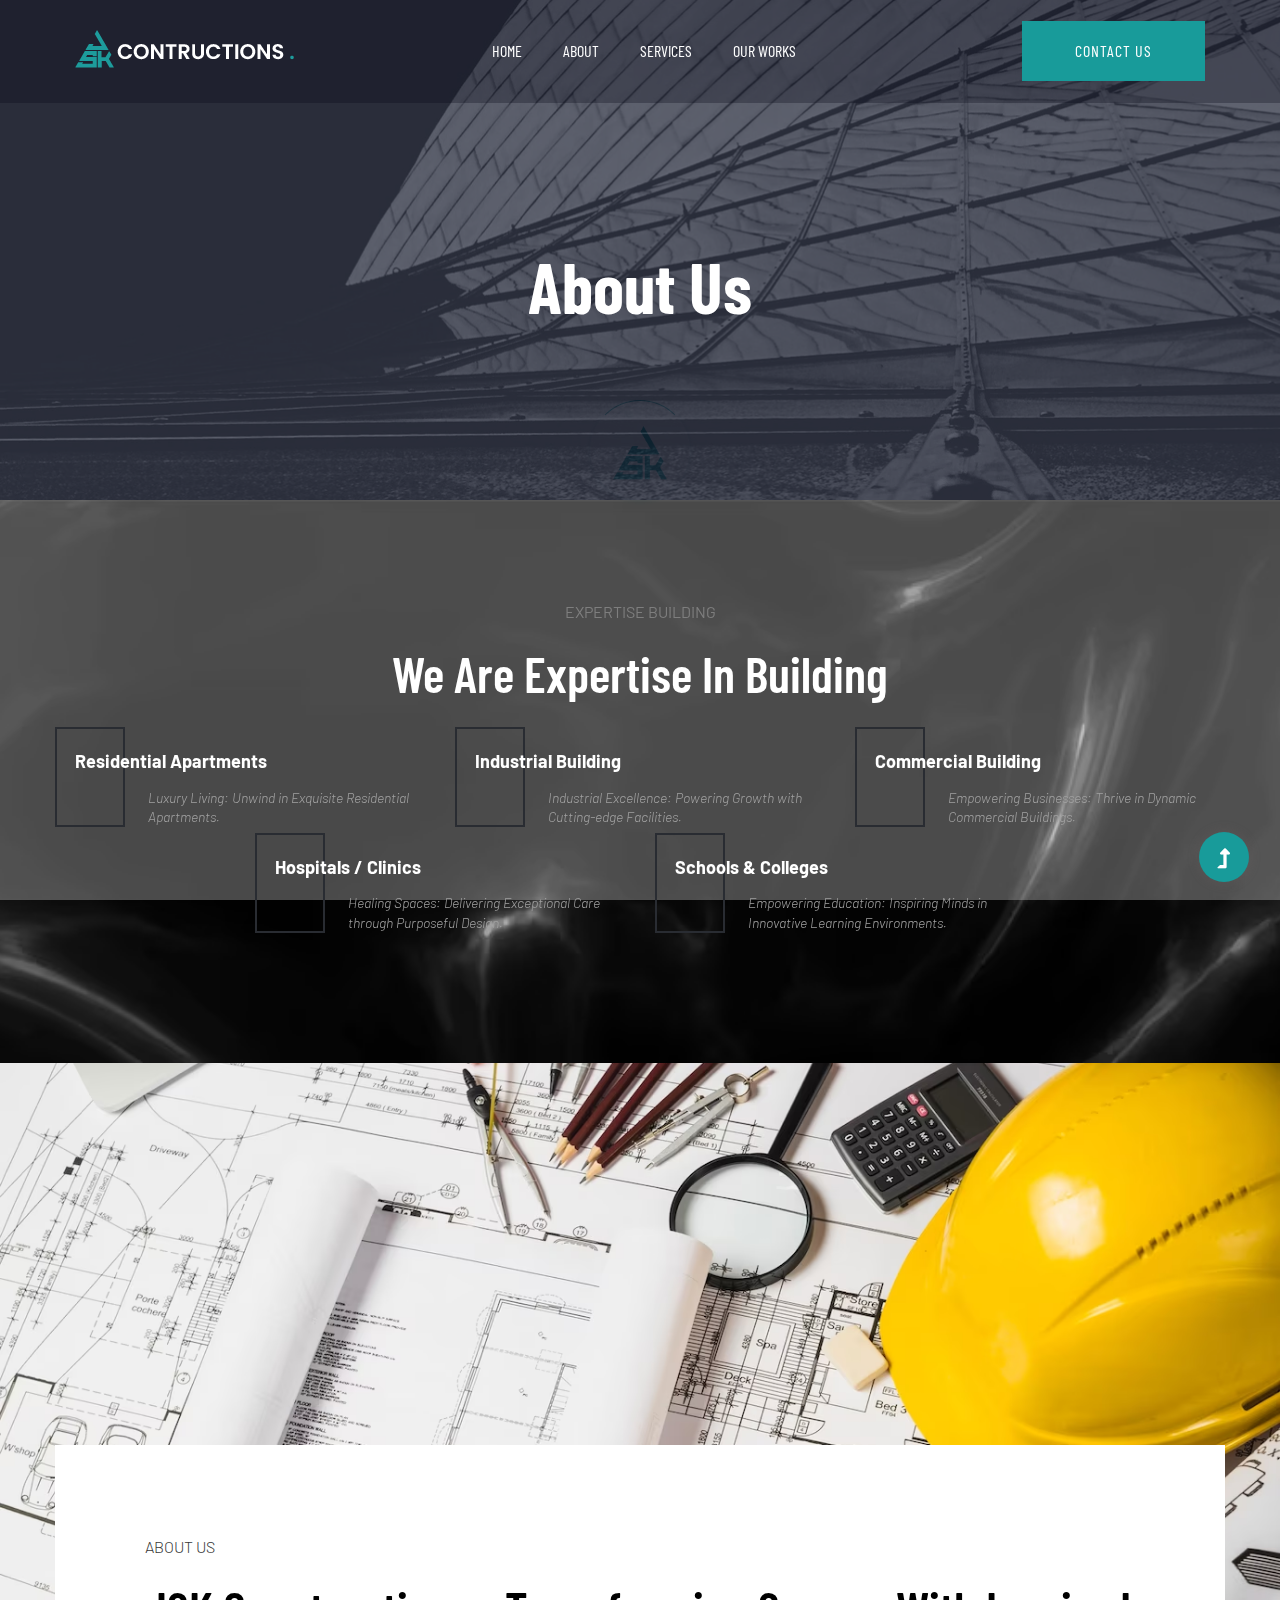
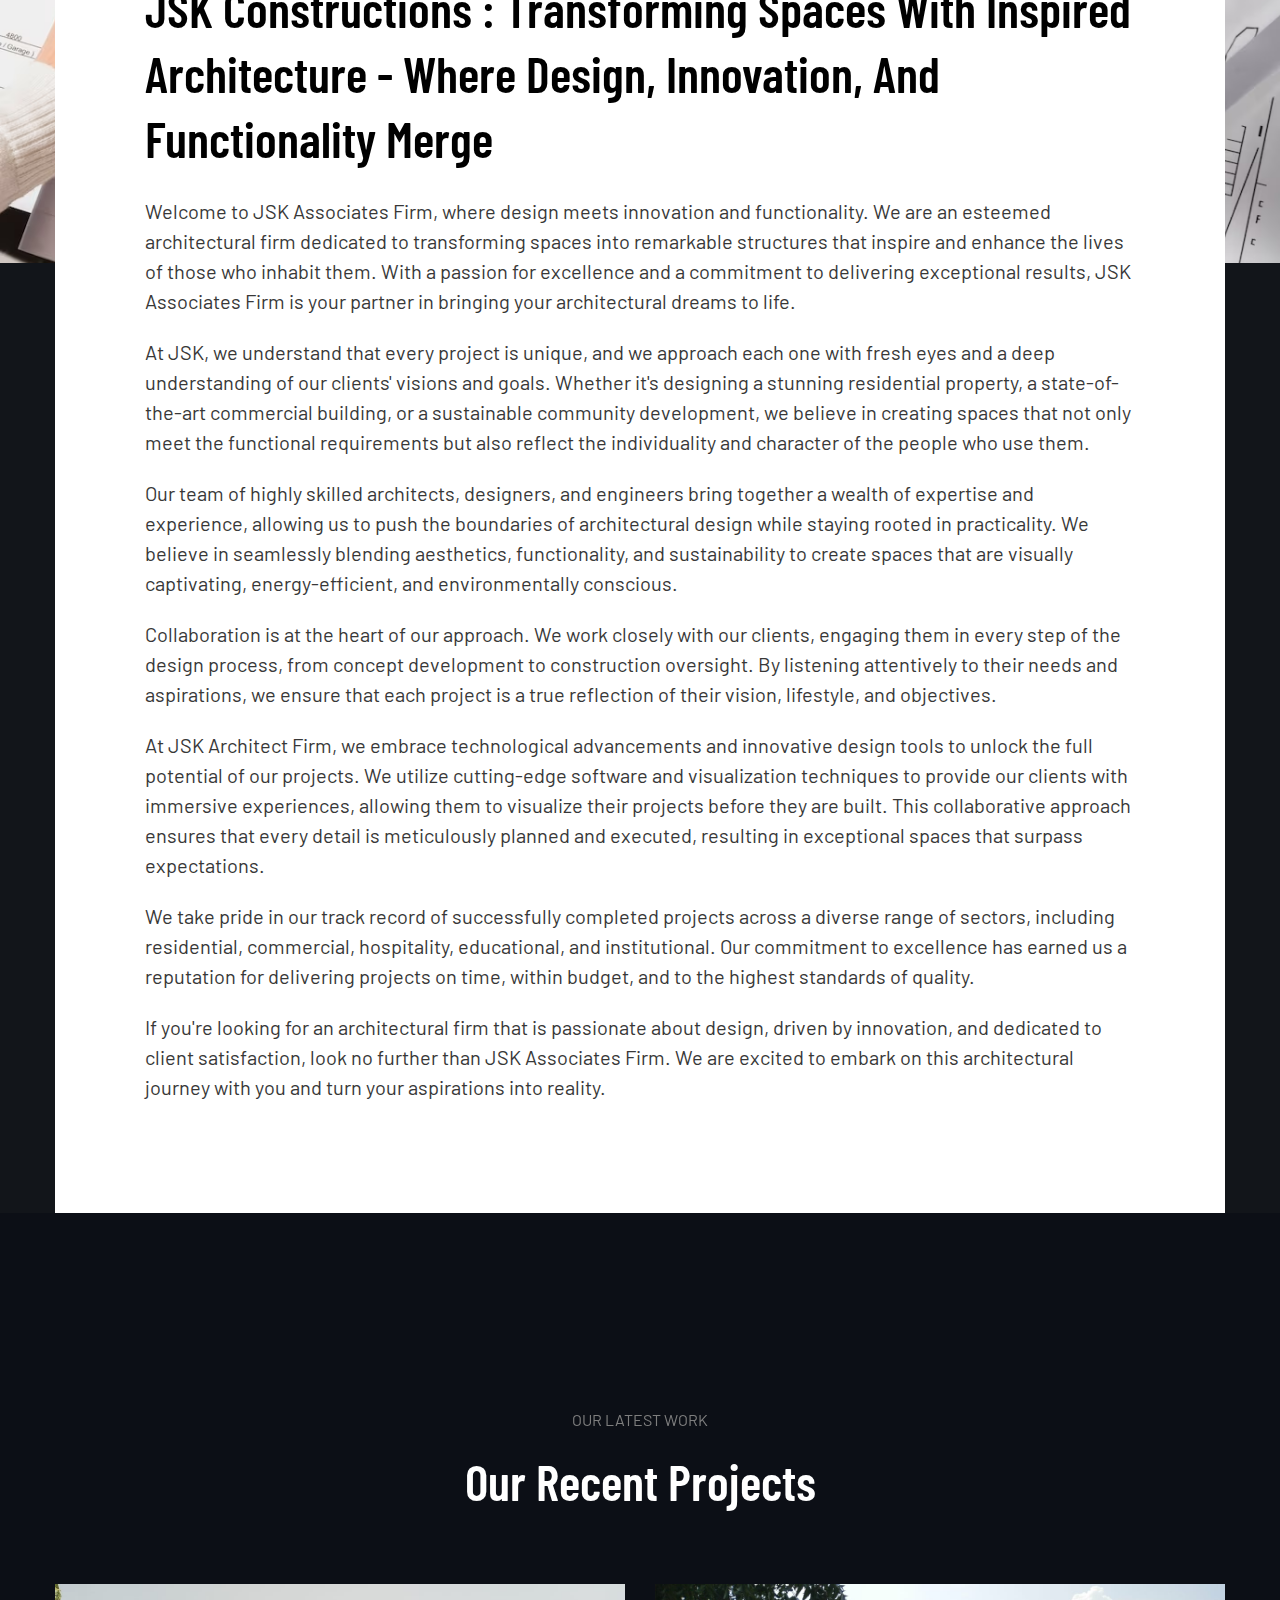
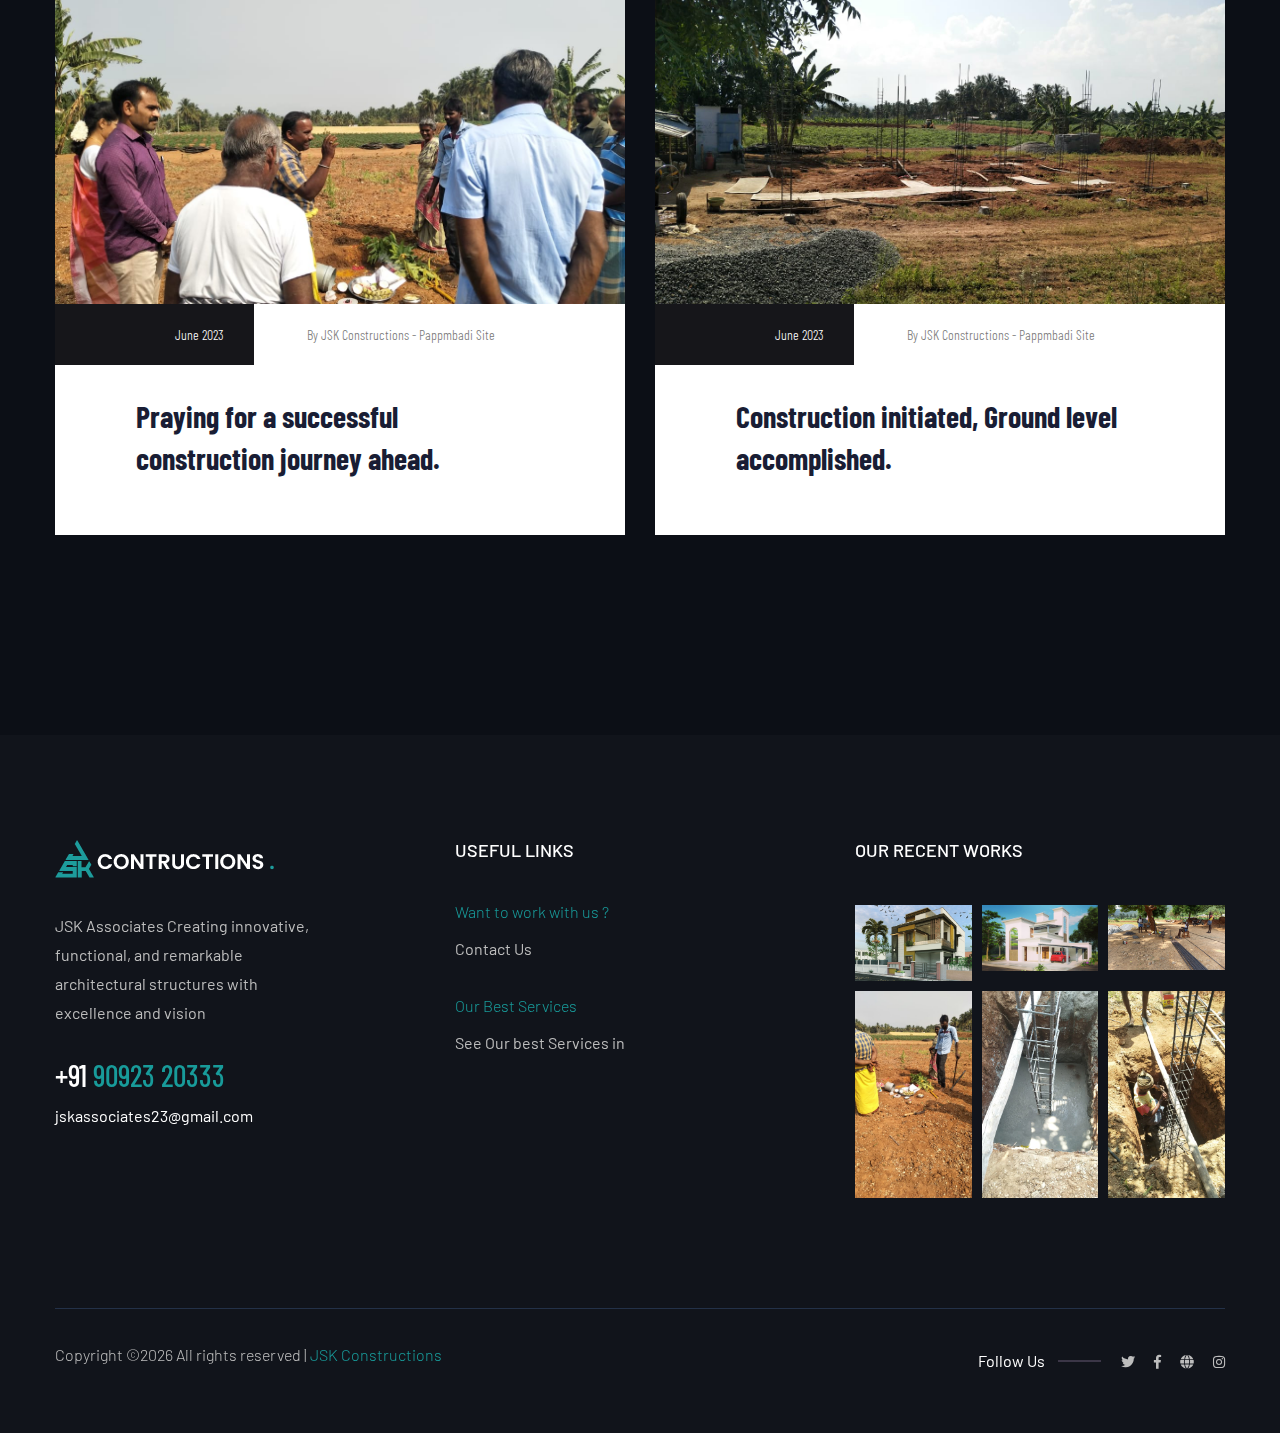
==== about.html @ 23c59b14 "first commit" ====
<!doctype html>
<html class="no-js" lang="zxx">
    <head>
        <meta charset="utf-8">
        <meta http-equiv="x-ua-compatible" content="ie=edge">
        <meta name="viewport" content="width=device-width, initial-scale=1.0">
        <title> JSK Constructions</title>
        <meta name="description" content="Transforming spaces with innovative architectural designs and expert construction services. Elevate your projects today.">
            <meta name="keywords" content="architect services, architectural designs, construction, building, remodeling, renovation">
            <meta name="author" content="JSK Constructions">
            <meta name="robots" content="index, follow">
            <meta http-equiv="X-UA-Compatible" content="ie=edge">
            <link rel="canonical" href="">
        <link rel="shortcut icon" type="image/x-icon" href="assets/img/favicon_io/favicon.ico">
    
        <!-- CSS here -->
        <link rel="stylesheet" href="assets/css/bootstrap.min.css">
        <link rel="stylesheet" href="assets/css/owl.carousel.min.css">
        <link rel="stylesheet" href="assets/css/slicknav.css">
        <link rel="stylesheet" href="assets/css/flaticon.css">
        <link rel="stylesheet" href="assets/css/animate.min.css">
        <link rel="stylesheet" href="assets/css/magnific-popup.css">
        <link rel="stylesheet" href="assets/css/fontawesome-all.min.css">
        <link rel="stylesheet" href="assets/css/themify-icons.css">
        <link rel="stylesheet" href="assets/css/slick.css">
        <link rel="stylesheet" href="assets/css/nice-select.css">
        <link rel="stylesheet" href="assets/css/style.css">
    </head>

   <body class="body-bg">
    <!--? Preloader Start -->
    <div id="preloader-active">
        <div class="preloader d-flex align-items-center justify-content-center">
            <div class="preloader-inner position-relative">
                <div class="preloader-circle"></div>
                <div class="preloader-img pere-text">
                    <img src="assets/img/logo/loder.jpg" alt="">
                </div>
            </div>
        </div>
    </div>
    <header>
        <!-- Header Start -->
        <div class="header-area header-transparent">
            <div class="main-header header-sticky">
                <div class="container-fluid">
                    <div class="menu-wrapper d-flex align-items-center justify-content-between">
                        <!-- Logo -->
                        <div class="logo">
                            <a href="index.html"><img src="assets/img/logo/logo.png" alt=""></a>
                        </div>
                        <!-- Main-menu -->
                        <div class="main-menu f-right d-none d-lg-block">
                            <nav>
                                <ul id="navigation">
                                    <li><a href="index.html">Home</a></li>
                                    <li><a href="about.html">About</a></li>
                                    <li><a href="services.html">Services</a></li>
                                    <li><a href="work.html">Our Works</a></li>
                                </ul>
                            </nav>
                        </div>          
                        <!-- Header-btn -->
                        <div class="header-btns d-none d-lg-block f-right">
                            <a href="contact.html" class="btn header-btn">Contact Us</a>
                        </div>
                        <!-- Mobile Menu -->
                        <div class="col-12">
                            <div class="mobile_menu d-block d-lg-none"></div>
                        </div>
                    </div>
                </div>
            </div>
        </div>
        <!-- Header End -->
    </header>
    <main>
        <!--? Hero Start -->
        <div class="slider-area2">
            <div class="slider-height2 hero-overly d-flex align-items-center">
                <div class="container">
                    <div class="row">
                        <div class="col-xl-12">
                            <div class="hero-cap hero-cap2 text-center pt-80">
                                <h2>About Us</h2>
                            </div>
                        </div>
                    </div>
                </div>
            </div>
        </div>
        <!-- Hero End -->
        <!--? our info Start -->
        <div class="our-info-area pt-100 pb-100 section-bg" data-background="assets/img/gallery/expertise00.avif">
        
            <div class="container">  
                <div  class="row justify-content-center">
                    <div class="cl-xl-7 col-lg-8 col-md-10">
                        <!-- Section Tittle -->
                        <div class="section-tittle text-center mb-45">
                            <span>Expertise Building</span>
                            <h2>We are Expertise in Building</h2>
                        </div> 
                    </div>
                </div>
    
                <div class="row justify-content-center">
                    <div class="col-xl-4 col-lg-4 col-md-6 col-sm-6">
                        <div class="single-info mb-30">
                            <div class="info-caption">
                                <h4>Residential Apartments</h4>
                                <p>Luxury Living: Unwind in Exquisite Residential Apartments.</p>
                            </div>
                        </div>
                    </div>
                    <div class="col-xl-4 col-lg-4 col-md-6 col-sm-6">
                        <div class="single-info mb-30">
                            <div class="info-caption">
                                <h4>Industrial Building</h4>
                                <p>Industrial Excellence: Powering Growth with Cutting-edge Facilities.</p>
                            </div>
                        </div>
                    </div>
                    <div class="col-xl-4 col-lg-4 col-md-6 col-sm-6">
                        <div class="single-info mb-30">
                            <div class="info-caption">
                                <h4> Commercial Building</h4>
                                <p>Empowering Businesses: Thrive in Dynamic Commercial Buildings.</p>
                            </div>
                        </div>
                    </div>
                    <div class="col-xl-4 col-lg-4 col-md-6 col-sm-6">
                        <div class="single-info mb-30">
                            <div class="info-caption">
                                <h4> Hospitals / Clinics</h4>
                                <p>Healing Spaces: Delivering Exceptional Care through Purposeful Design.</p>
                            </div>
                        </div>
                    </div>
                    <div class="col-xl-4 col-lg-4 col-md-6 col-sm-6">
                        <div class="single-info mb-30">
                            <div class="info-caption">
                                <h4> Schools & Colleges </h4>
                                <p>Empowering Education: Inspiring Minds in Innovative Learning Environments.</p>
                            </div>
                        </div>
                    </div>
                </div>
            </div>
        </div>
        <!-- Our Info start -->
        <!--? Professional Services Start -->
        <div class="professional-services section-bg d-none d-md-block" data-background="assets/img/gallery/section_bg04.jpg"></div>
        <div class="profession-caption">
            <div class="container">
                <div class="row align-items-end">
                    <div class="col-lg-12">
                            <!-- Section Tittle -->
                            <div class="section-tittle profession-details">
                                <span>About Us</span>
                                <h2>JSK Constructions : Transforming Spaces with Inspired Architecture - Where Design, Innovation, and Functionality Merge</h2>
                                <p>Welcome to JSK Associates Firm, where design meets innovation and functionality. We are an esteemed architectural firm dedicated to transforming spaces into remarkable structures that inspire and enhance the lives of those who inhabit them. With a passion for excellence and a commitment to delivering exceptional results, JSK Associates Firm is your partner in bringing your architectural dreams to life.</p>
                               
                                <p>At JSK, we understand that every project is unique, and we approach each one with fresh eyes and a deep understanding of our clients' visions and goals. Whether it's designing a stunning residential property, a state-of-the-art commercial building, or a sustainable community development, we believe in creating spaces that not only meet the functional requirements but also reflect the individuality and character of the people who use them.
                                </p>
                                
                                <p>Our team of highly skilled architects, designers, and engineers bring together a wealth of expertise and experience, allowing us to push the boundaries of architectural design while staying rooted in practicality. We believe in seamlessly blending aesthetics, functionality, and sustainability to create spaces that are visually captivating, energy-efficient, and environmentally conscious.</p>

                               <p> Collaboration is at the heart of our approach. We work closely with our clients, engaging them in every step of the design process, from concept development to construction oversight. By listening attentively to their needs and aspirations, we ensure that each project is a true reflection of their vision, lifestyle, and objectives.
                                </p>
                                <p>At JSK Architect Firm, we embrace technological advancements and innovative design tools to unlock the full potential of our projects. We utilize cutting-edge software and visualization techniques to provide our clients with immersive experiences, allowing them to visualize their projects before they are built. This collaborative approach ensures that every detail is meticulously planned and executed, resulting in exceptional spaces that surpass expectations.
                                    </p>
                                <p>We take pride in our track record of successfully completed projects across a diverse range of sectors, including residential, commercial, hospitality, educational, and institutional. Our commitment to excellence has earned us a reputation for delivering projects on time, within budget, and to the highest standards of quality.
                                </p>
                                <p>If you're looking for an architectural firm that is passionate about design, driven by innovation, and dedicated to client satisfaction, look no further than JSK Associates Firm. We are excited to embark on this architectural journey with you and turn your aspirations into reality.
                                </p>
                                
                            </div>
                    </div>
                </div>
            </div>
        </div>

        <!-- Blog Area Start -->
        <div class="home-blog-area section-padding30">
            <div class="container">
                <!-- Section Tittle -->
                <div class="row">
                    <div class="col-lg-12">
                        <div class="section-tittle text-center mb-70">
                            <span>Our latest work</span>
                            <h2>Our recent Projects</h2>
                        </div>
                    </div>
                </div>
                <div class="row">
                    <div class="col-xl-6 col-lg-6 col-md-6">
                        <div class="home-blog-single mb-30">
                            <div class="blog-img-cap">
                                <div class="blog-img">
                                    <img src="assets/img/work/b0547918-bc43-47bd-9856-072c64207e7a.jpg" alt="">
                                </div>
                                <ul>
                                    <li class="black-bg">June 2023</li>
                                    <li>By JSK Constructions - Pappmbadi Site</li>
                                </ul>
                                <div class="blog-cap">
                                    <h3><a href="blog_details.html">Praying for a successful construction journey ahead.</a></h3>
                                </div>
                            </div>
                        </div>
                    </div>
                    <div class="col-xl-6 col-lg-6 col-md-6">
                        <div class="home-blog-single mb-30">
                            <div class="blog-img-cap">
                                <div class="blog-img">
                                    <img src="assets/img/work/pps09.jpg" alt="">
                                </div>
                                <ul>
                                    <li class="black-bg">June 2023</li>
                                    <li>By JSK Constructions - Pappmbadi Site</li>
                                </ul>
                                <div class="blog-cap">
                                    <h3><a href="blog_details.html">Construction initiated, Ground level accomplished.</a></h3>
                                </div>
                            </div>
                        </div>
                    </div>
                </div>
            </div>
        </div>
        <!-- Blog Area End -->

    </main>
    <footer>
        <!--? Footer Start-->
        <div class="footer-area footer-bg">
            <div class="container">
                <div class="footer-top footer-padding">
                    <div class="row d-flex justify-content-between">
                        <div class="col-xl-3 col-lg-4 col-md-5 col-sm-8">
                            <div class="single-footer-caption mb-50">
                                <!-- logo -->
                                <div class="footer-logo">
                                    <a href="index.html"><img src="assets/img/logo/logo2_footer.png" alt=""></a>
                                </div>
                                <div class="footer-tittle">
                                    <div class="footer-pera">
                                        <p class="info1">JSK Associates Creating innovative, functional, and remarkable architectural structures with excellence and vision</p>
                                    </div>
                                </div>
                                <div class="footer-number">
                                    <h4><span>+91</span> <a href="tel:+919092320333">90923 20333</a></h4>
                                    <p><a href="mailto:jskassociates23@gmail.com?subject=Query">jskassociates23@gmail.com</a></p>
                                </div>
                            </div>
                        </div>
                        <div class="col-xl-3 col-lg-2 col-md-5 col-sm-6">
                            <div class="single-footer-caption mb-50">
                                <div class="footer-tittle">
                                    <h4>Useful Links</h4>
                                </div>
                                <div class="footer-cap">
                                    <span>Want to work with us ?</span>
                                    <a href="contact.html"><p>Contact Us</p></a>
                                </div>
                                <div class="footer-cap">
                                    <span>Our Best Services</span>
                                    <a href="services.html"><p>See Our best Services in</p></a>
                                </div>
                            </div>
                        </div>
                        <!-- Instagram -->
                        <div class="col-xl-4 col-lg-4 col-md-5 col-sm-7">
                            <div class="single-footer-caption mb-50">
                                <div class="footer-tittle">
                                    <h4>Our recent works</h4>
                                </div>
                                <div class="instagram-gellay">
                                    <ul class="insta-feed">
                                        <li><a href="#"><img src="assets/img/work/work03.jpg" alt=""></a></li>
                                        <li><a href="#"><img src="assets/img/work/work05.jpg" alt=""></a></li>
                                        <li><a href="#"><img src="assets/img/work/pps05.jpg" alt=""></a></li>
                                        <li><a href="#"><img src="assets/img/work/pps13.jpg" alt=""></a></li>
                                        <li><a href="#"><img src="assets/img/work/pps11.jpg" alt=""></a></li>
                                        <li><a href="#"><img src="assets/img/work/pps01.jpg" alt=""></a></li>
                                    </ul>
                                </div>
                            </div>
                        </div>
                    </div>
                </div>
                <div class="footer-bottom">
                    <div class="row d-flex justify-content-between align-items-center">
                        <div class="col-xl-9 col-lg-8">
                            <div class="footer-copy-right">
                                <p>
      Copyright &copy;<script>document.write(new Date().getFullYear());</script> All rights reserved | <a href="" target="_blank">JSK Constructions</a></p>
                            </div>
                        </div>
                        <div class="col-xl-3 col-lg-4">
                            <!-- Footer Social -->
                            <div class="footer-social f-right">
                                <span>Follow Us</span>
                                <a href="#"><i class="fab fa-twitter"></i></a>
                                <a href="https://www.facebook.com/sai4ull"><i class="fab fa-facebook-f"></i></a>
                                <a href="#"><i class="fas fa-globe"></i></a>
                                <a target="_blank" href="https://www.instagram.com/jskassociates23/"><i class="fab fa-instagram"></i></a>
                            </div>
                        </div>
                    </div>
                </div>
            </div>
        </div>
        <!-- Footer End-->
    </footer>
    <!-- Scroll Up -->
    <div id="back-top" >
        <a title="Go to Top" href="#"> <i class="fas fa-level-up-alt"></i></a>
    </div>

    <!-- JS here -->
		<!-- All JS Custom Plugins Link Here here -->
        <script src="./assets/js/vendor/modernizr-3.5.0.min.js"></script>
		<!-- Jquery, Popper, Bootstrap -->
		<script src="./assets/js/vendor/jquery-1.12.4.min.js"></script>
        <script src="./assets/js/popper.min.js"></script>
        <script src="./assets/js/bootstrap.min.js"></script>
	    <!-- Jquery Mobile Menu -->
        <script src="./assets/js/jquery.slicknav.min.js"></script>

		<!-- Jquery Slick , Owl-Carousel Plugins -->
        <script src="./assets/js/owl.carousel.min.js"></script>
        <script src="./assets/js/slick.min.js"></script>
		<!-- One Page, Animated-HeadLin -->
        <script src="./assets/js/wow.min.js"></script>
		<script src="./assets/js/animated.headline.js"></script>
        <script src="./assets/js/jquery.magnific-popup.js"></script>

		<!-- Nice-select, sticky -->
        <script src="./assets/js/jquery.nice-select.min.js"></script>
		<script src="./assets/js/jquery.sticky.js"></script>
        
        <!-- contact js -->
        <script src="./assets/js/contact.js"></script>
        <script src="./assets/js/jquery.form.js"></script>
        <script src="./assets/js/jquery.validate.min.js"></script>
        <script src="./assets/js/mail-script.js"></script>
        <script src="./assets/js/jquery.ajaxchimp.min.js"></script>
        
		<!-- Jquery Plugins, main Jquery -->	
        <script src="./assets/js/plugins.js"></script>
        <script src="./assets/js/main.js"></script>
        
    </body>
</html>
---- assets/css/flaticon.css ----
/*
  	Flaticon icon font: Flaticon
  	Creation date: 07/04/2020 05:31
  	*/

@font-face {
  font-family: "Flaticon";
  src: url("../fonts/Flaticon.eot");
  src: url("../fonts/Flaticon.eot?#iefix") format("embedded-opentype"),
       url("../fonts/Flaticon.woff2") format("woff2"),
       url("../fonts/Flaticon.woff") format("woff"),
       url("../fonts/Flaticon.ttf") format("truetype"),
       url("../fonts/Flaticon.svg#Flaticon") format("svg");
  font-weight: normal;
  font-style: normal;
}

@media screen and (-webkit-min-device-pixel-ratio:0) {
  @font-face {
    font-family: "Flaticon";
    src: url("../fonts/Flaticon.svg#Flaticon") format("svg");
  }
}

[class^="flaticon-"]:before, [class*=" flaticon-"]:before,
[class^="flaticon-"]:after, [class*=" flaticon-"]:after {   
  font-family: Flaticon;
font-style: normal;
}

.flaticon-shipped:before { content: "\f100"; }
.flaticon-ship:before { content: "\f101"; }
.flaticon-plane:before { content: "\f102"; }
.flaticon-support:before { content: "\f103"; }
.flaticon-clock:before { content: "\f104"; }
.flaticon-place:before { content: "\f105"; }
---- assets/css/themify-icons.css ----
@font-face {
	font-family: 'themify';
	src:url('../fonts/themify.eot?-fvbane');


	src:url('../fonts/themify.eot?#iefix-fvbane') format('embedded-opentype'),
		url('../fonts/themify.woff?-fvbane') format('woff'),
		url('../fonts/themify.ttf?-fvbane') format('truetype'),
		url('../fonts/themify.svg?-fvbane#themify') format('svg');
	font-weight: normal;
	font-style: normal;
}

[class^="ti-"], [class*=" ti-"] {
	font-family: 'themify';
	speak: none;
	font-style: normal;
	font-weight: normal;
	font-variant: normal;
	text-transform: none;
	line-height: 1;

	/* Better Font Rendering =========== */
	-webkit-font-smoothing: antialiased;
	-moz-osx-font-smoothing: grayscale;
}

.ti-wand:before {
	content: "\e600";
}
.ti-volume:before {
	content: "\e601";
}
.ti-user:before {
	content: "\e602";
}
.ti-unlock:before {
	content: "\e603";
}
.ti-unlink:before {
	content: "\e604";
}
.ti-trash:before {
	content: "\e605";
}
.ti-thought:before {
	content: "\e606";
}
.ti-target:before {
	content: "\e607";
}
.ti-tag:before {
	content: "\e608";
}
.ti-tablet:before {
	content: "\e609";
}
.ti-star:before {
	content: "\e60a";
}
.ti-spray:before {
	content: "\e60b";
}
.ti-signal:before {
	content: "\e60c";
}
.ti-shopping-cart:before {
	content: "\e60d";
}
.ti-shopping-cart-full:before {
	content: "\e60e";
}
.ti-settings:before {
	content: "\e60f";
}
.ti-search:before {
	content: "\e610";
}
.ti-zoom-in:before {
	content: "\e611";
}
.ti-zoom-out:before {
	content: "\e612";
}
.ti-cut:before {
	content: "\e613";
}
.ti-ruler:before {
	content: "\e614";
}
.ti-ruler-pencil:before {
	content: "\e615";
}
.ti-ruler-alt:before {
	content: "\e616";
}
.ti-bookmark:before {
	content: "\e617";
}
.ti-bookmark-alt:before {
	content: "\e618";
}
.ti-reload:before {
	content: "\e619";
}
.ti-plus:before {
	content: "\e61a";
}
.ti-pin:before {
	content: "\e61b";
}
.ti-pencil:before {
	content: "\e61c";
}
.ti-pencil-alt:before {
	content: "\e61d";
}
.ti-paint-roller:before {
	content: "\e61e";
}
.ti-paint-bucket:before {
	content: "\e61f";
}
.ti-na:before {
	content: "\e620";
}
.ti-mobile:before {
	content: "\e621";
}
.ti-minus:before {
	content: "\e622";
}
.ti-medall:before {
	content: "\e623";
}
.ti-medall-alt:before {
	content: "\e624";
}
.ti-marker:before {
	content: "\e625";
}
.ti-marker-alt:before {
	content: "\e626";
}
.ti-arrow-up:before {
	content: "\e627";
}
.ti-arrow-right:before {
	content: "\e628";
}
.ti-arrow-left:before {
	content: "\e629";
}
.ti-arrow-down:before {
	content: "\e62a";
}
.ti-lock:before {
	content: "\e62b";
}
.ti-location-arrow:before {
	content: "\e62c";
}
.ti-link:before {
	content: "\e62d";
}
.ti-layout:before {
	content: "\e62e";
}
.ti-layers:before {
	content: "\e62f";
}
.ti-layers-alt:before {
	content: "\e630";
}
.ti-key:before {
	content: "\e631";
}
.ti-import:before {
	content: "\e632";
}
.ti-image:before {
	content: "\e633";
}
.ti-heart:before {
	content: "\e634";
}
.ti-heart-broken:before {
	content: "\e635";
}
.ti-hand-stop:before {
	content: "\e636";
}
.ti-hand-open:before {
	content: "\e637";
}
.ti-hand-drag:before {
	content: "\e638";
}
.ti-folder:before {
	content: "\e639";
}
.ti-flag:before {
	content: "\e63a";
}
.ti-flag-alt:before {
	content: "\e63b";
}
.ti-flag-alt-2:before {
	content: "\e63c";
}
.ti-eye:before {
	content: "\e63d";
}
.ti-export:before {
	content: "\e63e";
}
.ti-exchange-vertical:before {
	content: "\e63f";
}
.ti-desktop:before {
	content: "\e640";
}
.ti-cup:before {
	content: "\e641";
}
.ti-crown:before {
	content: "\e642";
}
.ti-comments:before {
	content: "\e643";
}
.ti-comment:before {
	content: "\e644";
}
.ti-comment-alt:before {
	content: "\e645";
}
.ti-close:before {
	content: "\e646";
}
.ti-clip:before {
	content: "\e647";
}
.ti-angle-up:before {
	content: "\e648";
}
.ti-angle-right:before {
	content: "\e649";
}
.ti-angle-left:before {
	content: "\e64a";
}
.ti-angle-down:before {
	content: "\e64b";
}
.ti-check:before {
	content: "\e64c";
}
.ti-check-box:before {
	content: "\e64d";
}
.ti-camera:before {
	content: "\e64e";
}
.ti-announcement:before {
	content: "\e64f";
}
.ti-brush:before {
	content: "\e650";
}
.ti-briefcase:before {
	content: "\e651";
}
.ti-bolt:before {
	content: "\e652";
}
.ti-bolt-alt:before {
	content: "\e653";
}
.ti-blackboard:before {
	content: "\e654";
}
.ti-bag:before {
	content: "\e655";
}
.ti-move:before {
	content: "\e656";
}
.ti-arrows-vertical:before {
	content: "\e657";
}
.ti-arrows-horizontal:before {
	content: "\e658";
}
.ti-fullscreen:before {
	content: "\e659";
}
.ti-arrow-top-right:before {
	content: "\e65a";
}
.ti-arrow-top-left:before {
	content: "\e65b";
}
.ti-arrow-circle-up:before {
	content: "\e65c";
}
.ti-arrow-circle-right:before {
	content: "\e65d";
}
.ti-arrow-circle-left:before {
	content: "\e65e";
}
.ti-arrow-circle-down:before {
	content: "\e65f";
}
.ti-angle-double-up:before {
	content: "\e660";
}
.ti-angle-double-right:before {
	content: "\e661";
}
.ti-angle-double-left:before {
	content: "\e662";
}
.ti-angle-double-down:before {
	content: "\e663";
}
.ti-zip:before {
	content: "\e664";
}
.ti-world:before {
	content: "\e665";
}
.ti-wheelchair:before {
	content: "\e666";
}
.ti-view-list:before {
	content: "\e667";
}
.ti-view-list-alt:before {
	content: "\e668";
}
.ti-view-grid:before {
	content: "\e669";
}
.ti-uppercase:before {
	content: "\e66a";
}
.ti-upload:before {
	content: "\e66b";
}
.ti-underline:before {
	content: "\e66c";
}
.ti-truck:before {
	content: "\e66d";
}
.ti-timer:before {
	content: "\e66e";
}
.ti-ticket:before {
	content: "\e66f";
}
.ti-thumb-up:before {
	content: "\e670";
}
.ti-thumb-down:before {
	content: "\e671";
}
.ti-text:before {
	content: "\e672";
}
.ti-stats-up:before {
	content: "\e673";
}
.ti-stats-down:before {
	content: "\e674";
}
.ti-split-v:before {
	content: "\e675";
}
.ti-split-h:before {
	content: "\e676";
}
.ti-smallcap:before {
	content: "\e677";
}
.ti-shine:before {
	content: "\e678";
}
.ti-shift-right:before {
	content: "\e679";
}
.ti-shift-left:before {
	content: "\e67a";
}
.ti-shield:before {
	content: "\e67b";
}
.ti-notepad:before {
	content: "\e67c";
}
.ti-server:before {
	content: "\e67d";
}
.ti-quote-right:before {
	content: "\e67e";
}
.ti-quote-left:before {
	content: "\e67f";
}
.ti-pulse:before {
	content: "\e680";
}
.ti-printer:before {
	content: "\e681";
}
.ti-power-off:before {
	content: "\e682";
}
.ti-plug:before {
	content: "\e683";
}
.ti-pie-chart:before {
	content: "\e684";
}
.ti-paragraph:before {
	content: "\e685";
}
.ti-panel:before {
	content: "\e686";
}
.ti-package:before {
	content: "\e687";
}
.ti-music:before {
	content: "\e688";
}
.ti-music-alt:before {
	content: "\e689";
}
.ti-mouse:before {
	content: "\e68a";
}
.ti-mouse-alt:before {
	content: "\e68b";
}
.ti-money:before {
	content: "\e68c";
}
.ti-microphone:before {
	content: "\e68d";
}
.ti-menu:before {
	content: "\e68e";
}
.ti-menu-alt:before {
	content: "\e68f";
}
.ti-map:before {
	content: "\e690";
}
.ti-map-alt:before {
	content: "\e691";
}
.ti-loop:before {
	content: "\e692";
}
.ti-location-pin:before {
	content: "\e693";
}
.ti-list:before {
	content: "\e694";
}
.ti-light-bulb:before {
	content: "\e695";
}
.ti-Italic:before {
	content: "\e696";
}
.ti-info:before {
	content: "\e697";
}
.ti-infinite:before {
	content: "\e698";
}
.ti-id-badge:before {
	content: "\e699";
}
.ti-hummer:before {
	content: "\e69a";
}
.ti-home:before {
	content: "\e69b";
}
.ti-help:before {
	content: "\e69c";
}
.ti-headphone:before {
	content: "\e69d";
}
.ti-harddrives:before {
	content: "\e69e";
}
.ti-harddrive:before {
	content: "\e69f";
}
.ti-gift:before {
	content: "\e6a0";
}
.ti-game:before {
	content: "\e6a1";
}
.ti-filter:before {
	content: "\e6a2";
}
.ti-files:before {
	content: "\e6a3";
}
.ti-file:before {
	content: "\e6a4";
}
.ti-eraser:before {
	content: "\e6a5";
}
.ti-envelope:before {
	content: "\e6a6";
}
.ti-download:before {
	content: "\e6a7";
}
.ti-direction:before {
	content: "\e6a8";
}
.ti-direction-alt:before {
	content: "\e6a9";
}
.ti-dashboard:before {
	content: "\e6aa";
}
.ti-control-stop:before {
	content: "\e6ab";
}
.ti-control-shuffle:before {
	content: "\e6ac";
}
.ti-control-play:before {
	content: "\e6ad";
}
.ti-control-pause:before {
	content: "\e6ae";
}
.ti-control-forward:before {
	content: "\e6af";
}
.ti-control-backward:before {
	content: "\e6b0";
}
.ti-cloud:before {
	content: "\e6b1";
}
.ti-cloud-up:before {
	content: "\e6b2";
}
.ti-cloud-down:before {
	content: "\e6b3";
}
.ti-clipboard:before {
	content: "\e6b4";
}
.ti-car:before {
	content: "\e6b5";
}
.ti-calendar:before {
	content: "\e6b6";
}
.ti-book:before {
	content: "\e6b7";
}
.ti-bell:before {
	content: "\e6b8";
}
.ti-basketball:before {
	content: "\e6b9";
}
.ti-bar-chart:before {
	content: "\e6ba";
}
.ti-bar-chart-alt:before {
	content: "\e6bb";
}
.ti-back-right:before {
	content: "\e6bc";
}
.ti-back-left:before {
	content: "\e6bd";
}
.ti-arrows-corner:before {
	content: "\e6be";
}
.ti-archive:before {
	content: "\e6bf";
}
.ti-anchor:before {
	content: "\e6c0";
}
.ti-align-right:before {
	content: "\e6c1";
}
.ti-align-left:before {
	content: "\e6c2";
}
.ti-align-justify:before {
	content: "\e6c3";
}
.ti-align-center:before {
	content: "\e6c4";
}
.ti-alert:before {
	content: "\e6c5";
}
.ti-alarm-clock:before {
	content: "\e6c6";
}
.ti-agenda:before {
	content: "\e6c7";
}
.ti-write:before {
	content: "\e6c8";
}
.ti-window:before {
	content: "\e6c9";
}
.ti-widgetized:before {
	content: "\e6ca";
}
.ti-widget:before {
	content: "\e6cb";
}
.ti-widget-alt:before {
	content: "\e6cc";
}
.ti-wallet:before {
	content: "\e6cd";
}
.ti-video-clapper:before {
	content: "\e6ce";
}
.ti-video-camera:before {
	content: "\e6cf";
}
.ti-vector:before {
	content: "\e6d0";
}
.ti-themify-logo:before {
	content: "\e6d1";
}
.ti-themify-favicon:before {
	content: "\e6d2";
}
.ti-themify-favicon-alt:before {
	content: "\e6d3";
}
.ti-support:before {
	content: "\e6d4";
}
.ti-stamp:before {
	content: "\e6d5";
}
.ti-split-v-alt:before {
	content: "\e6d6";
}
.ti-slice:before {
	content: "\e6d7";
}
.ti-shortcode:before {
	content: "\e6d8";
}
.ti-shift-right-alt:before {
	content: "\e6d9";
}
.ti-shift-left-alt:before {
	content: "\e6da";
}
.ti-ruler-alt-2:before {
	content: "\e6db";
}
.ti-receipt:before {
	content: "\e6dc";
}
.ti-pin2:before {
	content: "\e6dd";
}
.ti-pin-alt:before {
	content: "\e6de";
}
.ti-pencil-alt2:before {
	content: "\e6df";
}
.ti-palette:before {
	content: "\e6e0";
}
.ti-more:before {
	content: "\e6e1";
}
.ti-more-alt:before {
	content: "\e6e2";
}
.ti-microphone-alt:before {
	content: "\e6e3";
}
.ti-magnet:before {
	content: "\e6e4";
}
.ti-line-double:before {
	content: "\e6e5";
}
.ti-line-dotted:before {
	content: "\e6e6";
}
.ti-line-dashed:before {
	content: "\e6e7";
}
.ti-layout-width-full:before {
	content: "\e6e8";
}
.ti-layout-width-default:before {
	content: "\e6e9";
}
.ti-layout-width-default-alt:before {
	content: "\e6ea";
}
.ti-layout-tab:before {
	content: "\e6eb";
}
.ti-layout-tab-window:before {
	content: "\e6ec";
}
.ti-layout-tab-v:before {
	content: "\e6ed";
}
.ti-layout-tab-min:before {
	content: "\e6ee";
}
.ti-layout-slider:before {
	content: "\e6ef";
}
.ti-layout-slider-alt:before {
	content: "\e6f0";
}
.ti-layout-sidebar-right:before {
	content: "\e6f1";
}
.ti-layout-sidebar-none:before {
	content: "\e6f2";
}
.ti-layout-sidebar-left:before {
	content: "\e6f3";
}
.ti-layout-placeholder:before {
	content: "\e6f4";
}
.ti-layout-menu:before {
	content: "\e6f5";
}
.ti-layout-menu-v:before {
	content: "\e6f6";
}
.ti-layout-menu-separated:before {
	content: "\e6f7";
}
.ti-layout-menu-full:before {
	content: "\e6f8";
}
.ti-layout-media-right-alt:before {
	content: "\e6f9";
}
.ti-layout-media-right:before {
	content: "\e6fa";
}
.ti-layout-media-overlay:before {
	content: "\e6fb";
}
.ti-layout-media-overlay-alt:before {
	content: "\e6fc";
}
.ti-layout-media-overlay-alt-2:before {
	content: "\e6fd";
}
.ti-layout-media-left-alt:before {
	content: "\e6fe";
}
.ti-layout-media-left:before {
	content: "\e6ff";
}
.ti-layout-media-center-alt:before {
	content: "\e700";
}
.ti-layout-media-center:before {
	content: "\e701";
}
.ti-layout-list-thumb:before {
	content: "\e702";
}
.ti-layout-list-thumb-alt:before {
	content: "\e703";
}
.ti-layout-list-post:before {
	content: "\e704";
}
.ti-layout-list-large-image:before {
	content: "\e705";
}
.ti-layout-line-solid:before {
	content: "\e706";
}
.ti-layout-grid4:before {
	content: "\e707";
}
.ti-layout-grid3:before {
	content: "\e708";
}
.ti-layout-grid2:before {
	content: "\e709";
}
.ti-layout-grid2-thumb:before {
	content: "\e70a";
}
.ti-layout-cta-right:before {
	content: "\e70b";
}
.ti-layout-cta-left:before {
	content: "\e70c";
}
.ti-layout-cta-center:before {
	content: "\e70d";
}
.ti-layout-cta-btn-right:before {
	content: "\e70e";
}
.ti-layout-cta-btn-left:before {
	content: "\e70f";
}
.ti-layout-column4:before {
	content: "\e710";
}
.ti-layout-column3:before {
	content: "\e711";
}
.ti-layout-column2:before {
	content: "\e712";
}
.ti-layout-accordion-separated:before {
	content: "\e713";
}
.ti-layout-accordion-merged:before {
	content: "\e714";
}
.ti-layout-accordion-list:before {
	content: "\e715";
}
.ti-ink-pen:before {
	content: "\e716";
}
.ti-info-alt:before {
	content: "\e717";
}
.ti-help-alt:before {
	content: "\e718";
}
.ti-headphone-alt:before {
	content: "\e719";
}
.ti-hand-point-up:before {
	content: "\e71a";
}
.ti-hand-point-right:before {
	content: "\e71b";
}
.ti-hand-point-left:before {
	content: "\e71c";
}
.ti-hand-point-down:before {
	content: "\e71d";
}
.ti-gallery:before {
	content: "\e71e";
}
.ti-face-smile:before {
	content: "\e71f";
}
.ti-face-sad:before {
	content: "\e720";
}
.ti-credit-card:before {
	content: "\e721";
}
.ti-control-skip-forward:before {
	content: "\e722";
}
.ti-control-skip-backward:before {
	content: "\e723";
}
.ti-control-record:before {
	content: "\e724";
}
.ti-control-eject:before {
	content: "\e725";
}
.ti-comments-smiley:before {
	content: "\e726";
}
.ti-brush-alt:before {
	content: "\e727";
}
.ti-youtube:before {
	content: "\e728";
}
.ti-vimeo:before {
	content: "\e729";
}
.ti-twitter:before {
	content: "\e72a";
}
.ti-time:before {
	content: "\e72b";
}
.ti-tumblr:before {
	content: "\e72c";
}
.ti-skype:before {
	content: "\e72d";
}
.ti-share:before {
	content: "\e72e";
}
.ti-share-alt:before {
	content: "\e72f";
}
.ti-rocket:before {
	content: "\e730";
}
.ti-pinterest:before {
	content: "\e731";
}
.ti-new-window:before {
	content: "\e732";
}
.ti-microsoft:before {
	content: "\e733";
}
.ti-list-ol:before {
	content: "\e734";
}
.ti-linkedin:before {
	content: "\e735";
}
.ti-layout-sidebar-2:before {
	content: "\e736";
}
.ti-layout-grid4-alt:before {
	content: "\e737";
}
.ti-layout-grid3-alt:before {
	content: "\e738";
}
.ti-layout-grid2-alt:before {
	content: "\e739";
}
.ti-layout-column4-alt:before {
	content: "\e73a";
}
.ti-layout-column3-alt:before {
	content: "\e73b";
}
.ti-layout-column2-alt:before {
	content: "\e73c";
}
.ti-instagram:before {
	content: "\e73d";
}
.ti-google:before {
	content: "\e73e";
}
.ti-github:before {
	content: "\e73f";
}
.ti-flickr:before {
	content: "\e740";
}
.ti-facebook:before {
	content: "\e741";
}
.ti-dropbox:before {
	content: "\e742";
}
.ti-dribbble:before {
	content: "\e743";
}
.ti-apple:before {
	content: "\e744";
}
.ti-android:before {
	content: "\e745";
}
.ti-save:before {
	content: "\e746";
}
.ti-save-alt:before {
	content: "\e747";
}
.ti-yahoo:before {
	content: "\e748";
}
.ti-wordpress:before {
	content: "\e749";
}
.ti-vimeo-alt:before {
	content: "\e74a";
}
.ti-twitter-alt:before {
	content: "\e74b";
}
.ti-tumblr-alt:before {
	content: "\e74c";
}
.ti-trello:before {
	content: "\e74d";
}
.ti-stack-overflow:before {
	content: "\e74e";
}
.ti-soundcloud:before {
	content: "\e74f";
}
.ti-sharethis:before {
	content: "\e750";
}
.ti-sharethis-alt:before {
	content: "\e751";
}
.ti-reddit:before {
	content: "\e752";
}
.ti-pinterest-alt:before {
	content: "\e753";
}
.ti-microsoft-alt:before {
	content: "\e754";
}
.ti-linux:before {
	content: "\e755";
}
.ti-jsfiddle:before {
	content: "\e756";
}
.ti-joomla:before {
	content: "\e757";
}
.ti-html5:before {
	content: "\e758";
}
.ti-flickr-alt:before {
	content: "\e759";
}
.ti-email:before {
	content: "\e75a";
}
.ti-drupal:before {
	content: "\e75b";
}
.ti-dropbox-alt:before {
	content: "\e75c";
}
.ti-css3:before {
	content: "\e75d";
}
.ti-rss:before {
	content: "\e75e";
}
.ti-rss-alt:before {
	content: "\e75f";
}
---- assets/css/nice-select.css ----
.nice-select {
  -webkit-tap-highlight-color: transparent;
  background-color: #fff;
  border-radius: 5px;
  border: solid 1px #e8e8e8;
  box-sizing: border-box;
  clear: both;
  cursor: pointer;
  display: block;
  float: left;
  font-family: inherit;
  font-size: 14px;
  font-weight: normal;
  height: 42px;
  line-height: 40px;
  outline: none;
  padding-left: 18px;
  padding-right: 30px;
  position: relative;
  text-align: left !important;
  -webkit-transition: all 0.2s ease-in-out;
  transition: all 0.2s ease-in-out;
  -webkit-user-select: none;
     -moz-user-select: none;
      -ms-user-select: none;
          user-select: none;
  white-space: nowrap;
  width: auto; }
  .nice-select:hover {
    border-color: #dbdbdb; }
  .nice-select:active, .nice-select.open, .nice-select:focus {
    border-color: #999; }
  .nice-select:after {
    border-bottom: 2px solid #999;
    border-right: 2px solid #999;
    content: '';
    display: block;
    height: 5px;
    margin-top: -4px;
    pointer-events: none;
    position: absolute;
    right: 12px;
    top: 50%;
    -webkit-transform-origin: 66% 66%;
        -ms-transform-origin: 66% 66%;
            transform-origin: 66% 66%;
    -webkit-transform: rotate(45deg);
        -ms-transform: rotate(45deg);
            transform: rotate(45deg);
    -webkit-transition: all 0.15s ease-in-out;
    transition: all 0.15s ease-in-out;
    width: 5px; }
  .nice-select.open:after {
    -webkit-transform: rotate(-135deg);
        -ms-transform: rotate(-135deg);
            transform: rotate(-135deg); }
  .nice-select.open .list {
    opacity: 1;
    pointer-events: auto;
    -webkit-transform: scale(1) translateY(0);
        -ms-transform: scale(1) translateY(0);
            transform: scale(1) translateY(0); }
  .nice-select.disabled {
    border-color: #ededed;
    color: #999;
    pointer-events: none; }
    .nice-select.disabled:after {
      border-color: #cccccc; }
  .nice-select.wide {
    width: 100%; }
    .nice-select.wide .list {
      left: 0 !important;
      right: 0 !important; }
  .nice-select.right {
    float: right; }
    .nice-select.right .list {
      left: auto;
      right: 0; }
  .nice-select.small {
    font-size: 12px;
    height: 36px;
    line-height: 34px; }
    .nice-select.small:after {
      height: 4px;
      width: 4px; }
    .nice-select.small .option {
      line-height: 34px;
      min-height: 34px; }
  .nice-select .list {
    background-color: #fff;
    border-radius: 5px;
    box-shadow: 0 0 0 1px rgba(68, 68, 68, 0.11);
    box-sizing: border-box;
    margin-top: 4px;
    opacity: 0;
    overflow: hidden;
    padding: 0;
    pointer-events: none;
    position: absolute;
    top: 100%;
    left: 0;
    -webkit-transform-origin: 50% 0;
        -ms-transform-origin: 50% 0;
            transform-origin: 50% 0;
    -webkit-transform: scale(0.75) translateY(-21px);
        -ms-transform: scale(0.75) translateY(-21px);
            transform: scale(0.75) translateY(-21px);
    -webkit-transition: all 0.2s cubic-bezier(0.5, 0, 0, 1.25), opacity 0.15s ease-out;
    transition: all 0.2s cubic-bezier(0.5, 0, 0, 1.25), opacity 0.15s ease-out;
    z-index: 9; }
    .nice-select .list:hover .option:not(:hover) {
      background-color: transparent !important; }
  .nice-select .option {
    cursor: pointer;
    font-weight: 400;
    line-height: 40px;
    list-style: none;
    min-height: 40px;
    outline: none;
    padding-left: 18px;
    padding-right: 29px;
    text-align: left;
    -webkit-transition: all 0.2s;
    transition: all 0.2s; }
    .nice-select .option:hover, .nice-select .option.focus, .nice-select .option.selected.focus {
      background-color: #f6f6f6; }
    .nice-select .option.selected {
      font-weight: bold; }
    .nice-select .option.disabled {
      background-color: transparent;
      color: #999;
      cursor: default; }

.no-csspointerevents .nice-select .list {
  display: none; }

.no-csspointerevents .nice-select.open .list {
  display: block; }
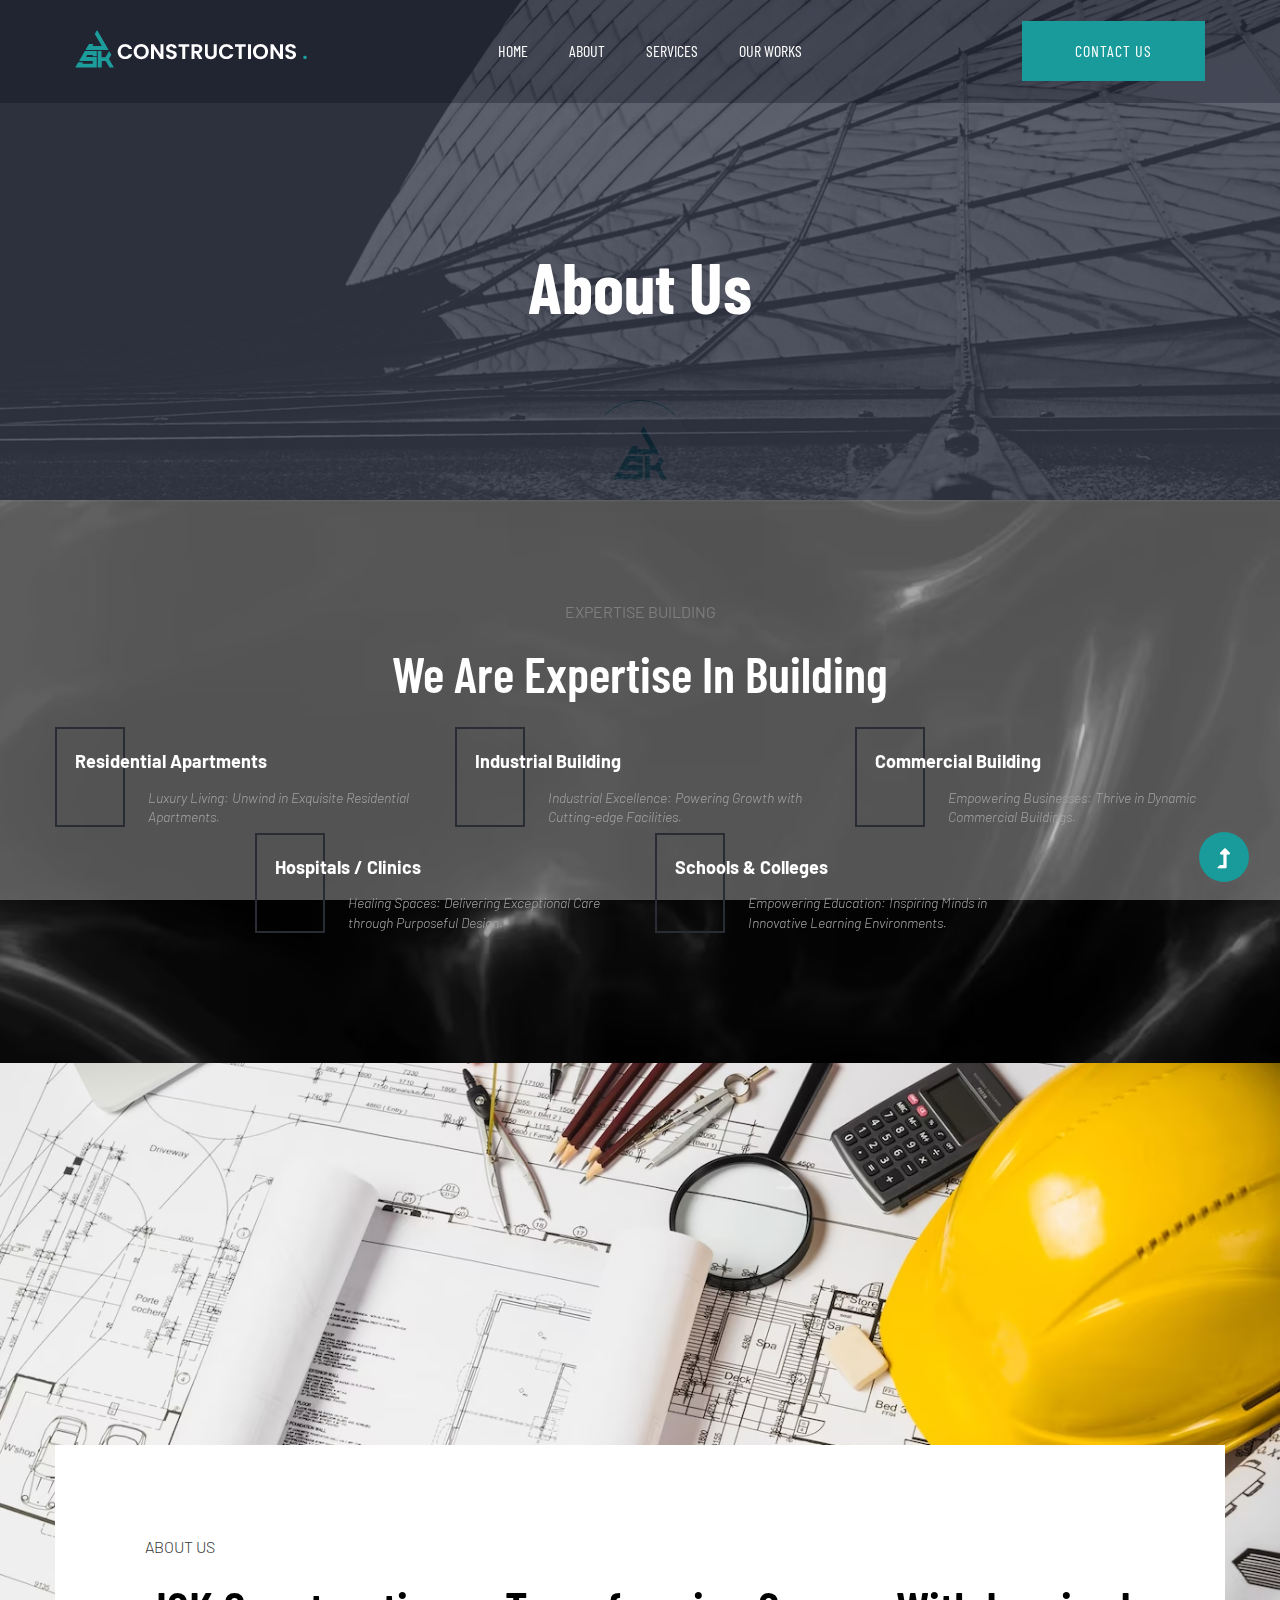
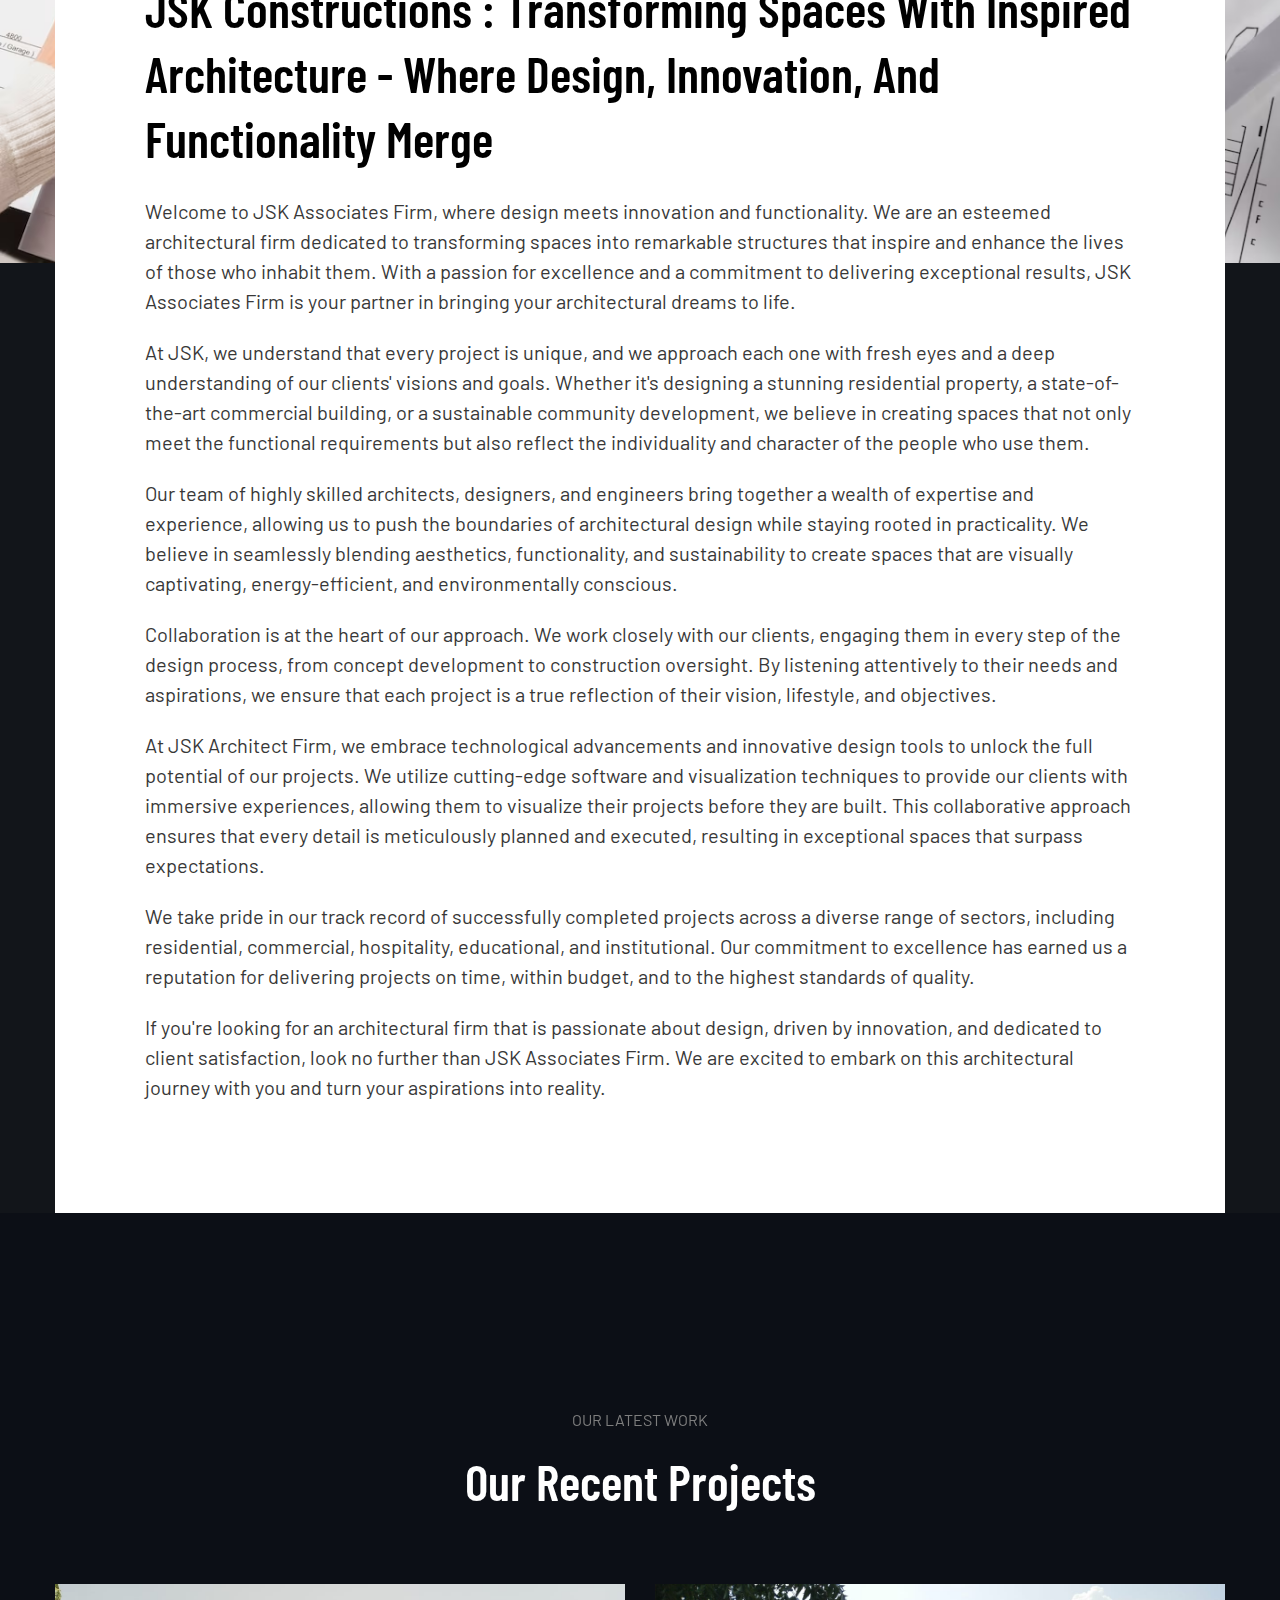
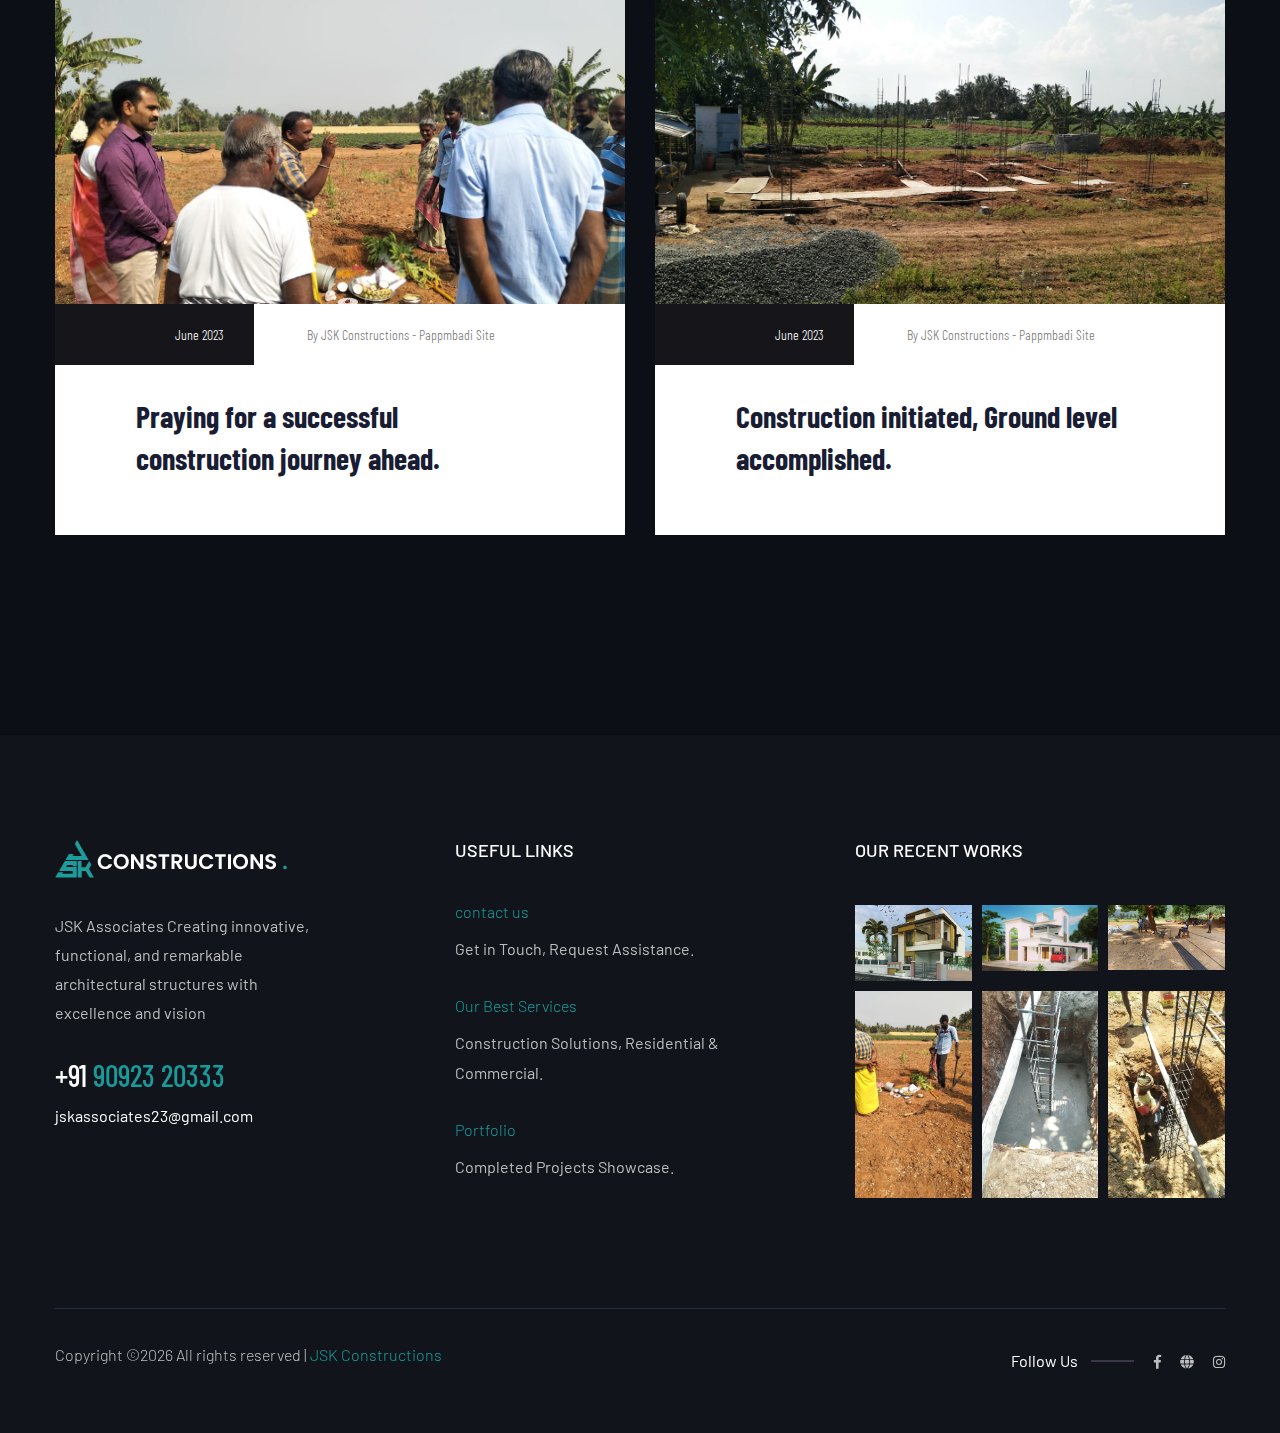
==== commit 661dc2fa: "changes final" ====
--- a/about.html
+++ b/about.html
@@ -261,12 +261,16 @@
                                     <h4>Useful Links</h4>
                                 </div>
                                 <div class="footer-cap">
-                                    <span>Want to work with us ?</span>
-                                    <a href="contact.html"><p>Contact Us</p></a>
+                                    <span>contact us</span>
+                                    <a href="contact.html"><p>Get in Touch, Request Assistance.</p></a>
                                 </div>
                                 <div class="footer-cap">
                                     <span>Our Best Services</span>
-                                    <a href="services.html"><p>See Our best Services in</p></a>
+                                    <a href="services.html"><p>Construction Solutions, Residential & Commercial.</p></a>
+                                </div>
+                                <div class="footer-cap">
+                                    <span>Portfolio</span>
+                                    <a href="work.html"><p>Completed Projects Showcase.</p></a>
                                 </div>
                             </div>
                         </div>
@@ -302,10 +306,9 @@
                             <!-- Footer Social -->
                             <div class="footer-social f-right">
                                 <span>Follow Us</span>
-                                <a href="#"><i class="fab fa-twitter"></i></a>
-                                <a href="https://www.facebook.com/sai4ull"><i class="fab fa-facebook-f"></i></a>
-                                <a href="#"><i class="fas fa-globe"></i></a>
-                                <a target="_blank" href="https://www.instagram.com/jskassociates23/"><i class="fab fa-instagram"></i></a>
+                                <a target="_blank" href="https://www.facebook.com/santhosh.j.ugi"><i class="fab fa-facebook-f foo-social-fb"></i></a>
+                                <a target="_blank" href="http://jskconstructions.com/"><i class="fas fa-globe foo-social-wb"></i></a>
+                                <a target="_blank" href="https://www.instagram.com/jskassociates23/"><i class="fab fa-instagram foo-social-ig"></i></a>
                             </div>
                         </div>
                     </div>
--- a/assets/css/style.css
+++ b/assets/css/style.css
@@ -493,7 +493,7 @@
   letter-spacing: 1px;
   line-height: 0;
   margin-bottom: 0;
-  margin: 10px;
+  margin: 7px;
   cursor: pointer;
   transition: color 0.4s linear;
   position: relative;
@@ -502,6 +502,7 @@
   overflow: hidden;
   margin: 0;
 }
+
 
 /* line 271, ../../../sponDon TI/Running Project/263.InteriorDesign_HTML/HTML/assets/scss/_common.scss */
 .btn::before {
@@ -559,7 +560,7 @@
 @media only screen and (min-width: 768px) and (max-width: 991px) {
   /* line 308, ../../../sponDon TI/Running Project/263.InteriorDesign_HTML/HTML/assets/scss/_common.scss */
   .btn3 {
-    margin-top: 30px;
+    margin-top: 10px;
     padding: 35px 0;
   }
 }
@@ -567,6 +568,7 @@
 @media only screen and (min-width: 576px) and (max-width: 767px) {
   /* line 308, ../../../sponDon TI/Running Project/263.InteriorDesign_HTML/HTML/assets/scss/_common.scss */
   .btn3 {
+    margin-top: 0px;
     padding: 35px 0;
   }
 }
@@ -3473,7 +3475,7 @@
 
 /* line 58, ../../../sponDon TI/Running Project/263.InteriorDesign_HTML/HTML/assets/scss/_h1-hero.scss */
 .slider-area .hero__caption span {
-  color: #fff;
+  color: #67f7f7;
   font-size: 25px;
   line-height: 1.2;
   font-weight: 300;
@@ -3488,8 +3490,6 @@
 .slider-area .hero__caption span::before {
   position: absolute;
   content: "";
-  background-image: url(../img/hero/hero_line.png);
-  background-repeat: no-repeat;
   height: 35%;
   z-index: -1;
   bottom: -20px;
@@ -3663,6 +3663,9 @@
   .bg-video {
     width: 100%;
     height: auto;
+    max-width: 100%;
+    max-height: 100%;
+    object-fit: cover;
   }
 }
 
@@ -3670,6 +3673,9 @@
   .bg-video {
     width: auto;
     height: 100%;
+    max-width: 100%;
+    max-height: 100%;
+    object-fit: cover;
   }
 }
 
@@ -3677,6 +3683,9 @@
   .bg-video {
     width: auto;
     height: 100%;
+    max-width: 100%;
+    max-height: 100%;
+    object-fit: cover;
   }
 }
 
@@ -3976,6 +3985,34 @@
   font-weight: 700;
   font-size: 24px;
   display: block;
+}
+
+
+@media screen and (max-width: 767px) {
+  .services-area .single-services .services-caption h3 a {
+    font-size: 18px;
+  }
+}
+
+/* Media screen of min-width: 768px and max-width: 991px */
+@media screen and (min-width: 768px) and (max-width: 991px) {
+  .services-area .single-services .services-caption h3 a {
+    font-size: 20px;
+  }
+}
+
+/* Media screen of min-width: 992px and max-width: 1199px */
+@media screen and (min-width: 992px) and (max-width: 1199px) {
+  .services-area .single-services .services-caption h3 a {
+    font-size: 22px;
+  }
+}
+
+/* Media screen of min-width: 1200px and max-width: 1439px */
+@media screen and (min-width: 1200px) and (max-width: 1439px) {
+  .services-area .single-services .services-caption h3 a {
+    font-size: 24px;
+  }
 }
 
 /* line 28, ../../../sponDon TI/Running Project/263.InteriorDesign_HTML/HTML/assets/scss/_services_section.scss */
@@ -8142,4 +8179,18 @@
   margin-bottom: 10px;
 }
 
-/*# sourceMappingURL=style.css.map */+.foo-social-fb:hover {
+  color: #3b5998;
+  transition: color 0.3s ease;
+}
+
+.foo-social-wb:hover {
+  color: #00ffbf;
+  transition: color 0.3s ease;
+}
+
+.foo-social-ig:hover {
+  color: #d62976;
+  transition: color 0.3s ease;
+}
+
